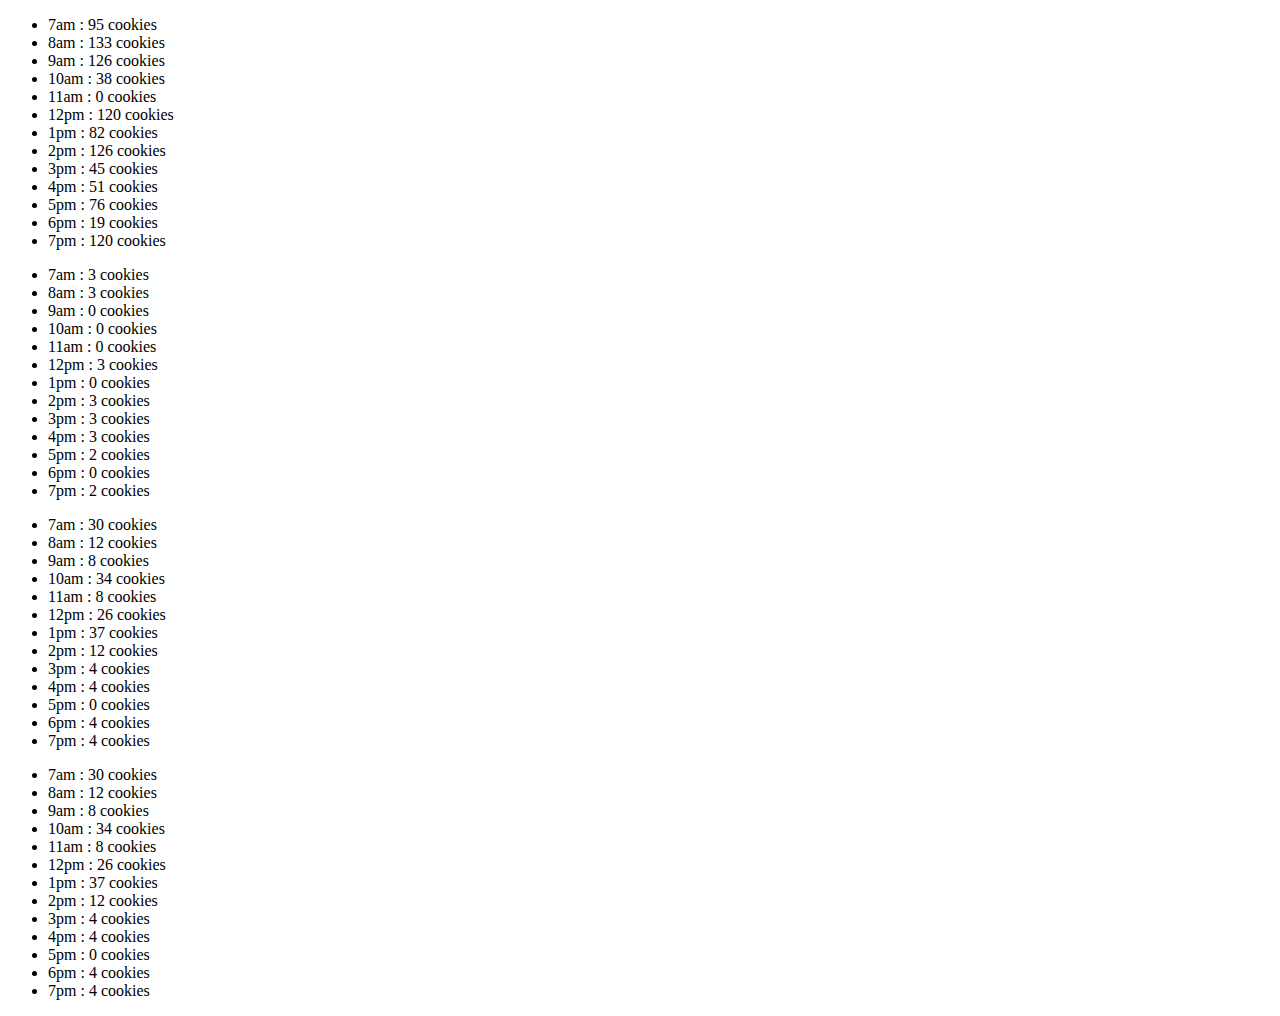
==== sale.html @ 9015b628 "lab06-Object-Paris" ====
<!DOCTYPE html>
<html lang="en">
<head>
    <meta charset="UTF-8">
    <meta http-equiv="X-UA-Compatible" content="IE=edge">
    <meta name="viewport" content="width=device-width, initial-scale=1.0">
    <title>Document</title>
</head>
<body>
    <div id="cookies-sold" ></div>
    <div id="cookies-sold-tokyo"></div>
    <div id="cookies-sold-dubai"></div>
    <div id="cookies-sold-paris"></div>
</body>
<script src="app.js"></script>
</html>
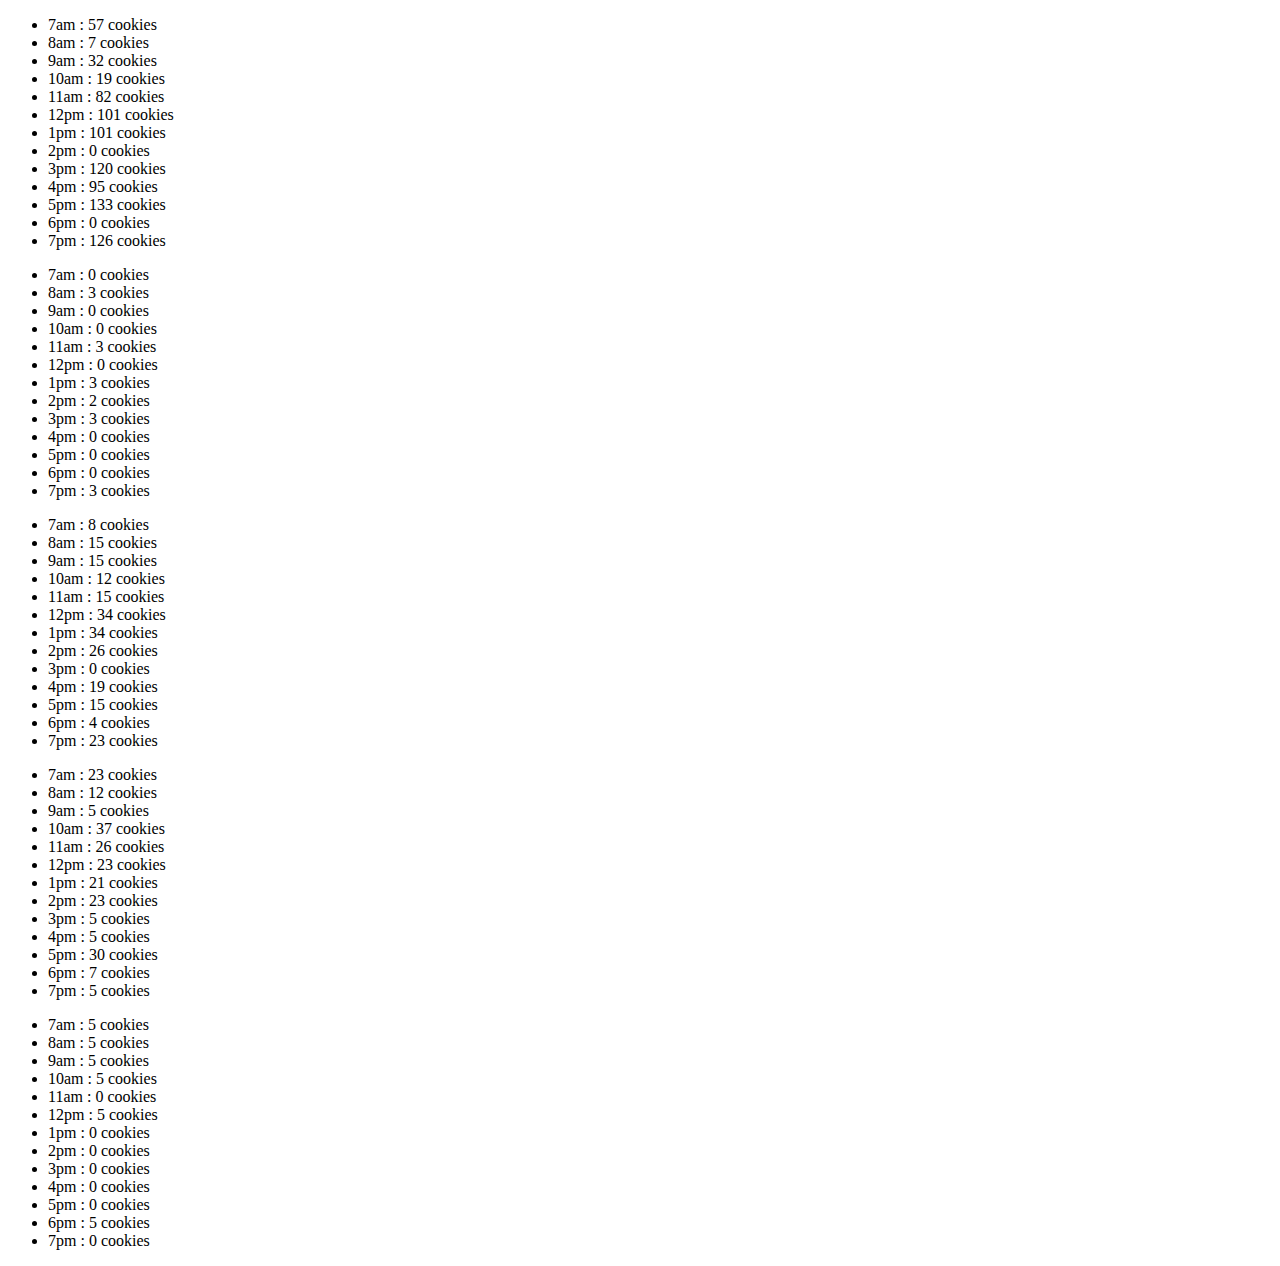
==== commit 455bf874: "lab06-Object-Lima" ====
--- a/sale.html
+++ b/sale.html
@@ -11,6 +11,7 @@
     <div id="cookies-sold-tokyo"></div>
     <div id="cookies-sold-dubai"></div>
     <div id="cookies-sold-paris"></div>
+    <div id="cookies-sold-lima"
 </body>
 <script src="app.js"></script>
 </html>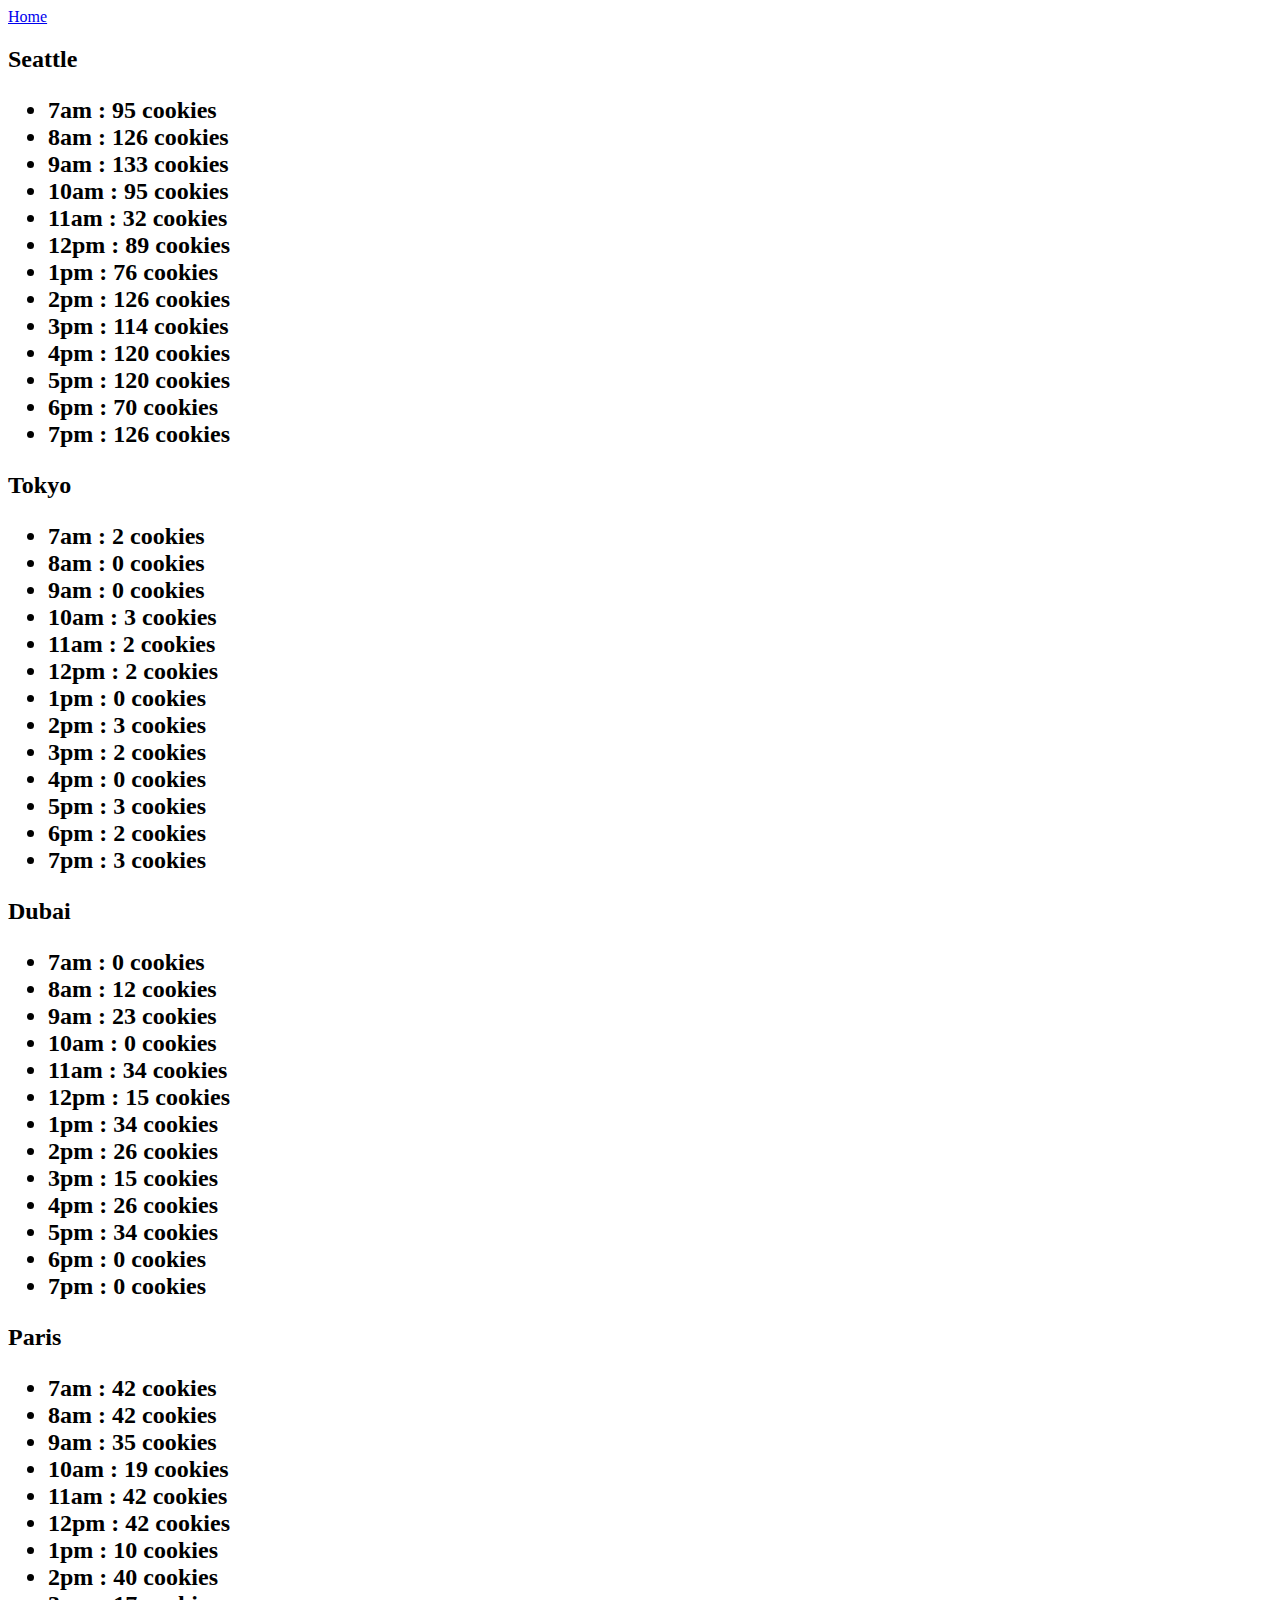
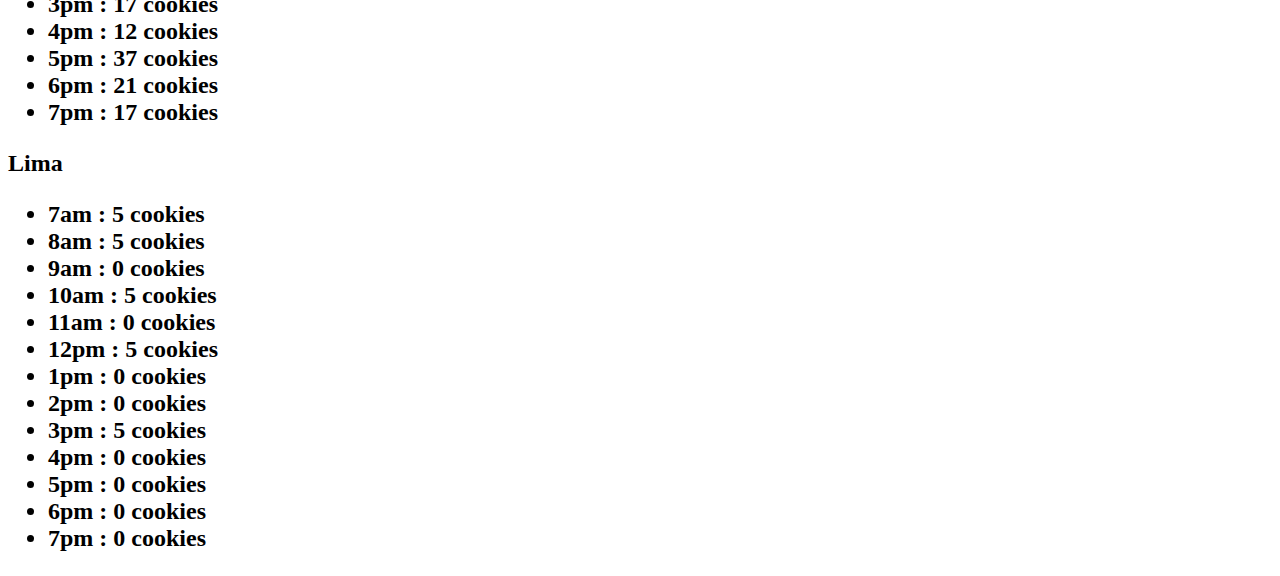
==== commit 93a6c206: "add home salmon pic and text" ====
--- a/sale.html
+++ b/sale.html
@@ -7,11 +7,33 @@
     <title>Document</title>
 </head>
 <body>
-    <div id="cookies-sold" ></div>
+    <header>
+        <a href="index.html">Home</a>
+    </header>
+    <h2>
+        Seattle
+    <div id="cookies-sold" >
+    </div>
+    </h2>
+    <h2>
+        Tokyo
     <div id="cookies-sold-tokyo"></div>
-    <div id="cookies-sold-dubai"></div>
-    <div id="cookies-sold-paris"></div>
-    <div id="cookies-sold-lima"
+    </h2>
+    <h2>
+        Dubai
+    <div id="cookies-sold-dubai">
+    </div>
+    </h2>
+    <h2>
+        Paris
+    <div id="cookies-sold-paris">
+    </div>
+    </h2>
+    <h2>
+        Lima
+    <div id="cookies-sold-lima">
+    </div>
+    </h2>
 </body>
 <script src="app.js"></script>
 </html>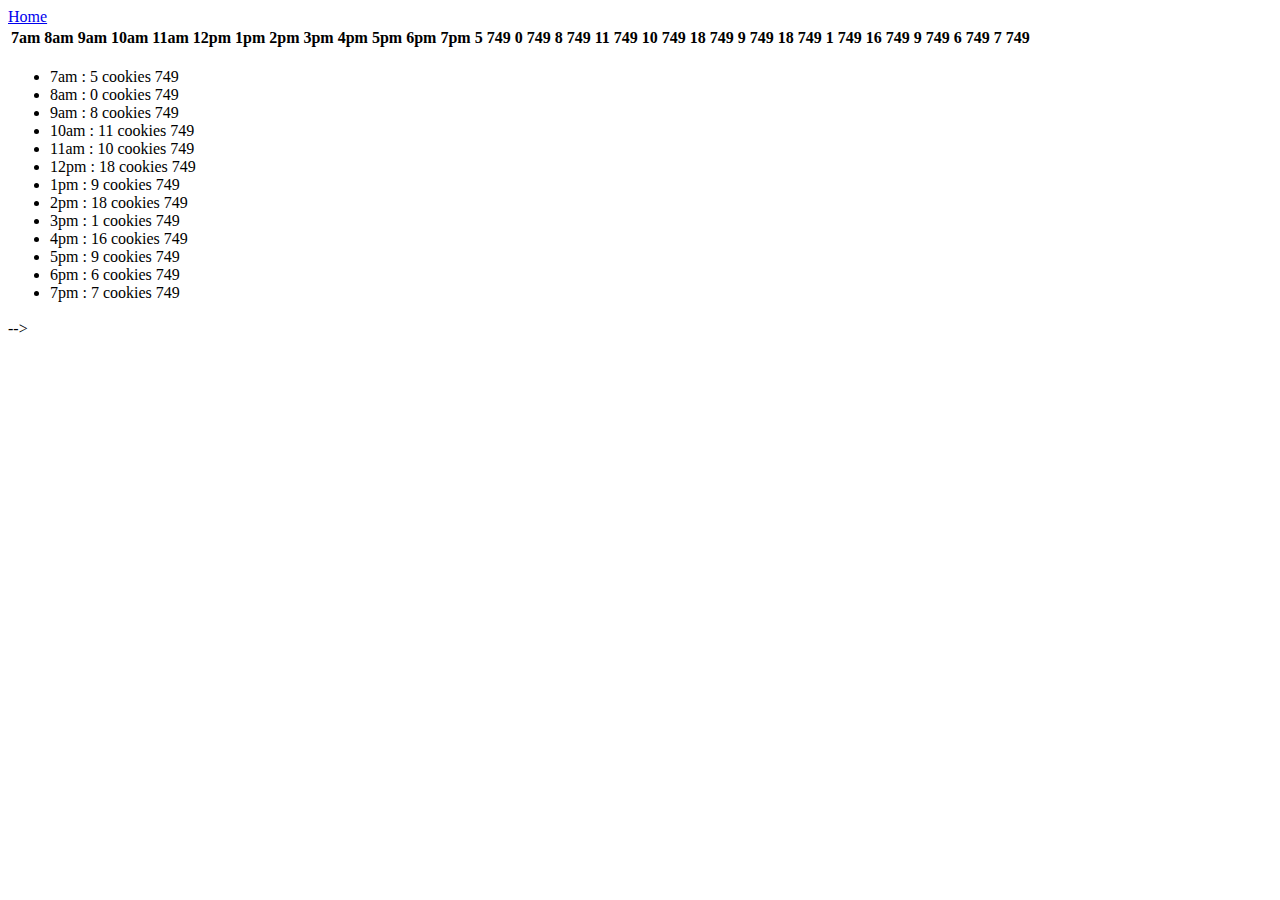
==== commit 4fb970bd: "lost" ====
--- a/sale.html
+++ b/sale.html
@@ -10,12 +10,11 @@
     <header>
         <a href="index.html">Home</a>
     </header>
-    <h2>
-        Seattle
-    <div id="cookies-sold" >
-    </div>
-    </h2>
-    <h2>
+    <table id="hour-table"></table>
+<table id="cookies-sold"></table>
+    <!-- <div id="cookies-sold" >
+    </div> -->
+    <!-- <h2>
         Tokyo
     <div id="cookies-sold-tokyo"></div>
     </h2>
@@ -34,6 +33,8 @@
     <div id="cookies-sold-lima">
     </div>
     </h2>
+    <tfoot id="total-table"></tfoot> --> -->
+</table>
 </body>
 <script src="app.js"></script>
 </html>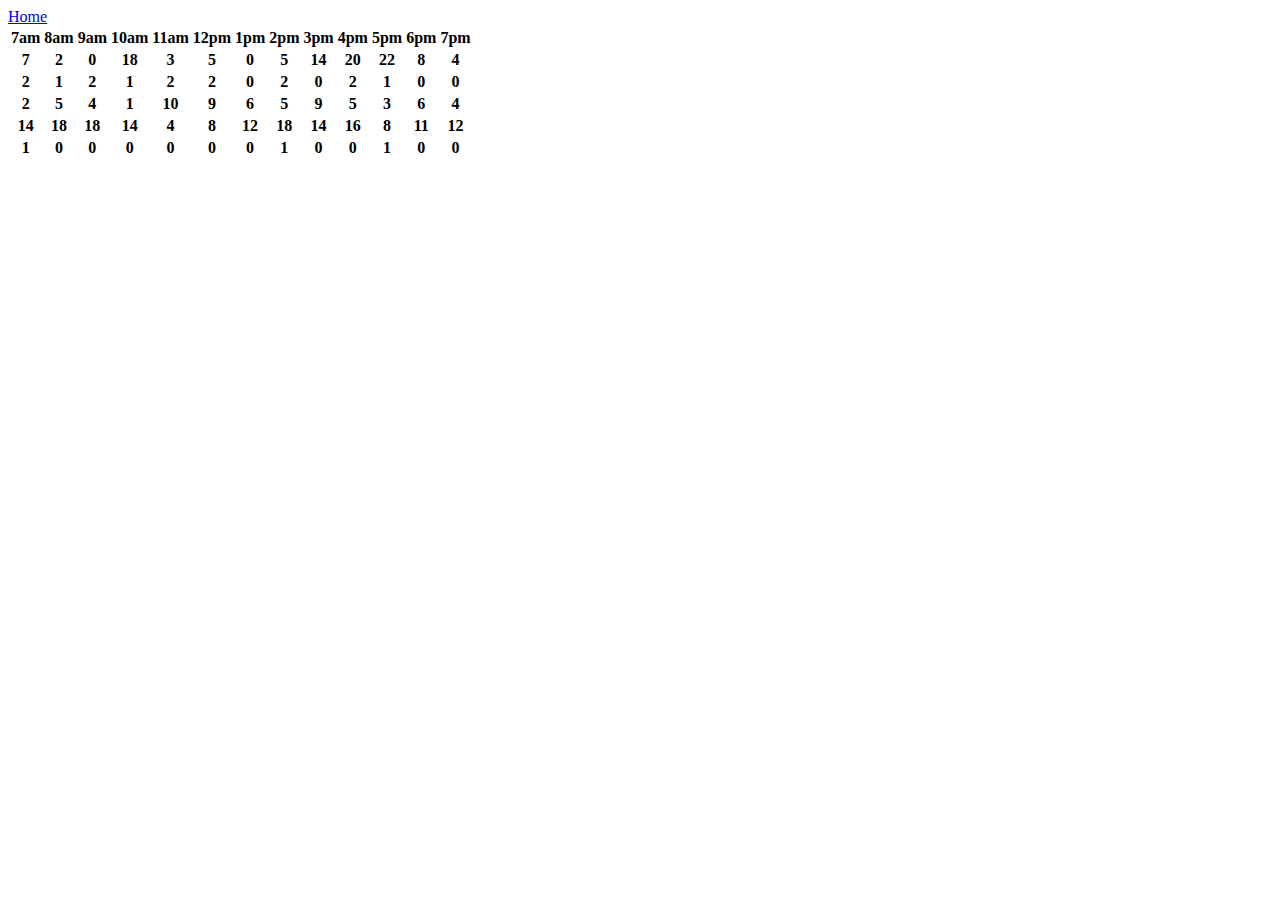
==== commit 8a93371d: "added table" ====
--- a/sale.html
+++ b/sale.html
@@ -11,29 +11,6 @@
         <a href="index.html">Home</a>
     </header>
     <table id="hour-table"></table>
-<table id="cookies-sold"></table>
-    <!-- <div id="cookies-sold" >
-    </div> -->
-    <!-- <h2>
-        Tokyo
-    <div id="cookies-sold-tokyo"></div>
-    </h2>
-    <h2>
-        Dubai
-    <div id="cookies-sold-dubai">
-    </div>
-    </h2>
-    <h2>
-        Paris
-    <div id="cookies-sold-paris">
-    </div>
-    </h2>
-    <h2>
-        Lima
-    <div id="cookies-sold-lima">
-    </div>
-    </h2>
-    <tfoot id="total-table"></tfoot> --> -->
 </table>
 </body>
 <script src="app.js"></script>
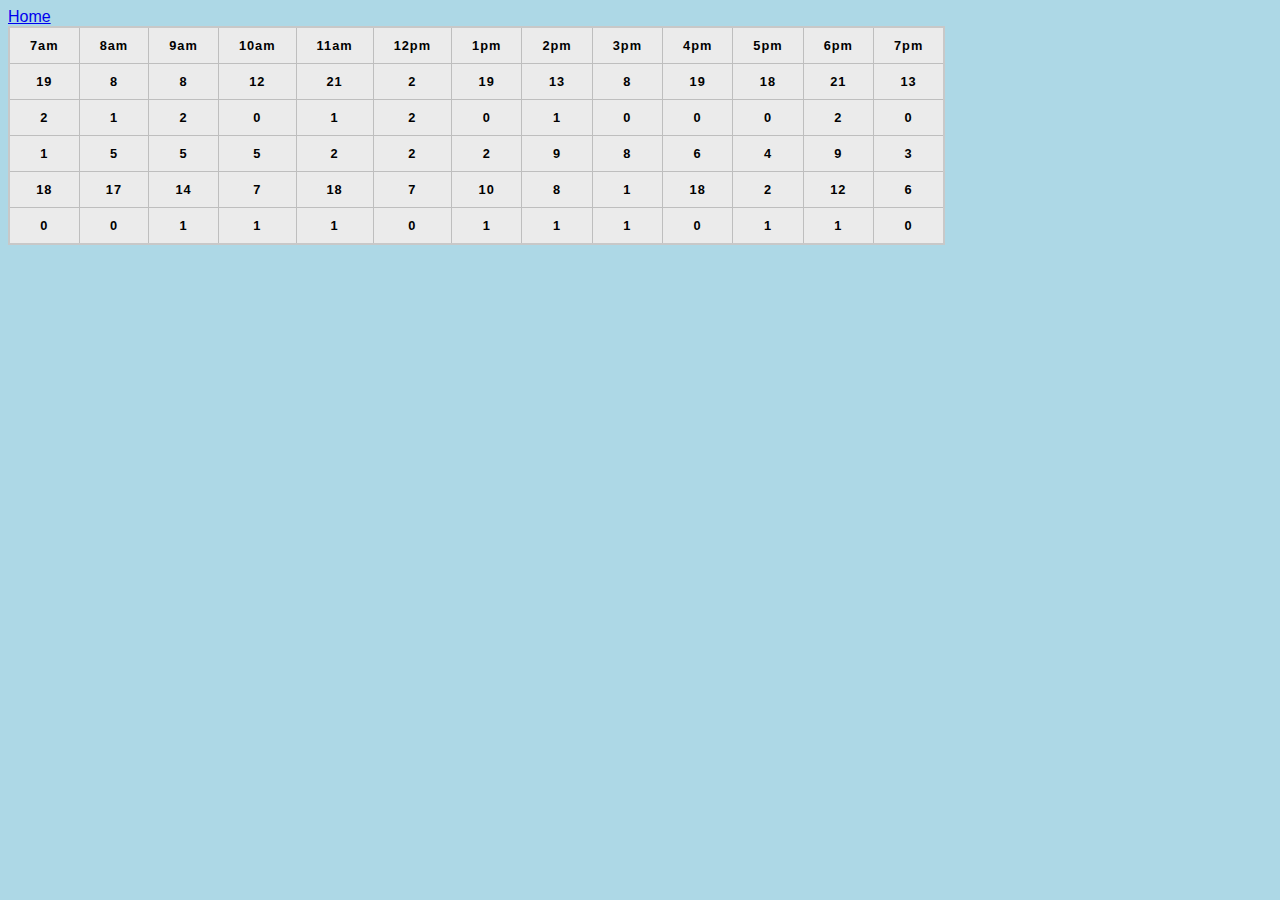
==== commit b0109d87: "code review" ====
--- a/sale.html
+++ b/sale.html
@@ -4,6 +4,7 @@
     <meta charset="UTF-8">
     <meta http-equiv="X-UA-Compatible" content="IE=edge">
     <meta name="viewport" content="width=device-width, initial-scale=1.0">
+    <link rel="stylesheet" href="style.css">
     <title>Document</title>
 </head>
 <body>
--- a/style.css
+++ b/style.css
@@ -0,0 +1,39 @@
+body{
+    background-color:lightblue
+}
+
+html {
+    font-family: sans-serif;
+  }
+  
+  table {
+    border-collapse: collapse;
+    border: 2px solid rgb(200,200,200);
+    letter-spacing: 1px;
+    font-size: 0.8rem;
+  }
+  
+  td, th {
+    border: 1px solid rgb(190,190,190);
+    padding: 10px 20px;
+  }
+  
+  th {
+    background-color: rgb(235,235,235);
+  }
+  
+  td {
+    text-align: center;
+  }
+  
+  tr:nth-child(even) td {
+    background-color: rgb(250,250,250);
+  }
+  
+  tr:nth-child(odd) td {
+    background-color: rgb(245,245,245);
+  }
+  
+  caption {
+    padding: 10px;
+  }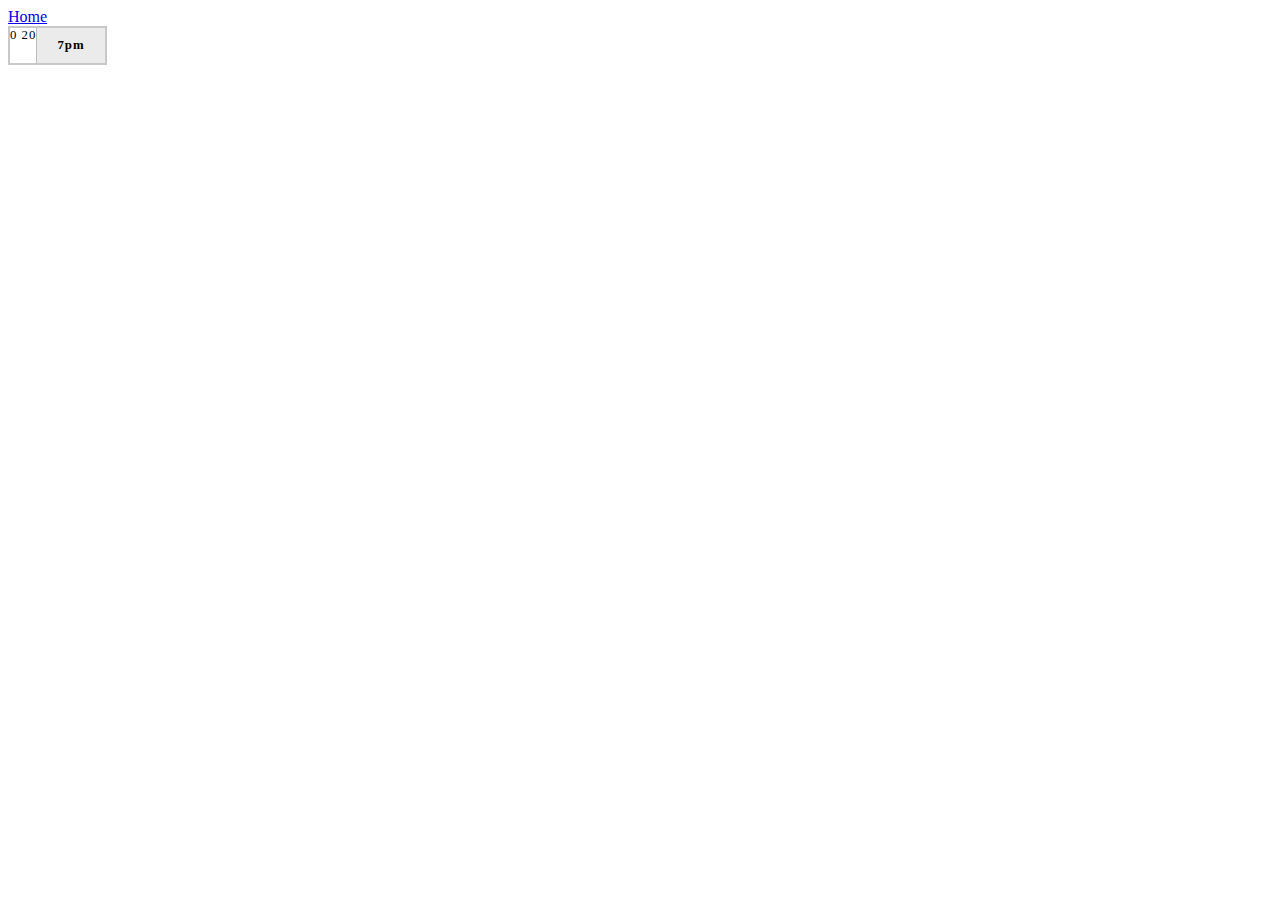
==== commit d24338c0: "wireframe done need to fix table" ====
--- a/sale.html
+++ b/sale.html
@@ -4,7 +4,7 @@
     <meta charset="UTF-8">
     <meta http-equiv="X-UA-Compatible" content="IE=edge">
     <meta name="viewport" content="width=device-width, initial-scale=1.0">
-    <link rel="stylesheet" href="style.css">
+    <link rel="stylesheet" href="style2.css">
     <title>Document</title>
 </head>
 <body>
--- a/style2.css
+++ b/style2.css
@@ -0,0 +1,37 @@
+}
+
+html {
+    font-family: sans-serif;
+  }
+  
+  table {
+    border-collapse: collapse;
+    border: 2px solid rgb(200,200,200);
+    letter-spacing: 1px;
+    font-size: 0.8rem;
+  }
+  
+  td, th {
+    border: 1px solid rgb(190,190,190);
+    padding: 10px 20px;
+  }
+  
+  th {
+    background-color: rgb(235,235,235);
+  }
+  
+  td {
+    text-align: center;
+  }
+  
+  tr:nth-child(even) td {
+    background-color: rgb(250,250,250);
+  }
+  
+  tr:nth-child(odd) td {
+    background-color: rgb(245,245,245);
+  }
+  
+  caption {
+    padding: 10px;
+  }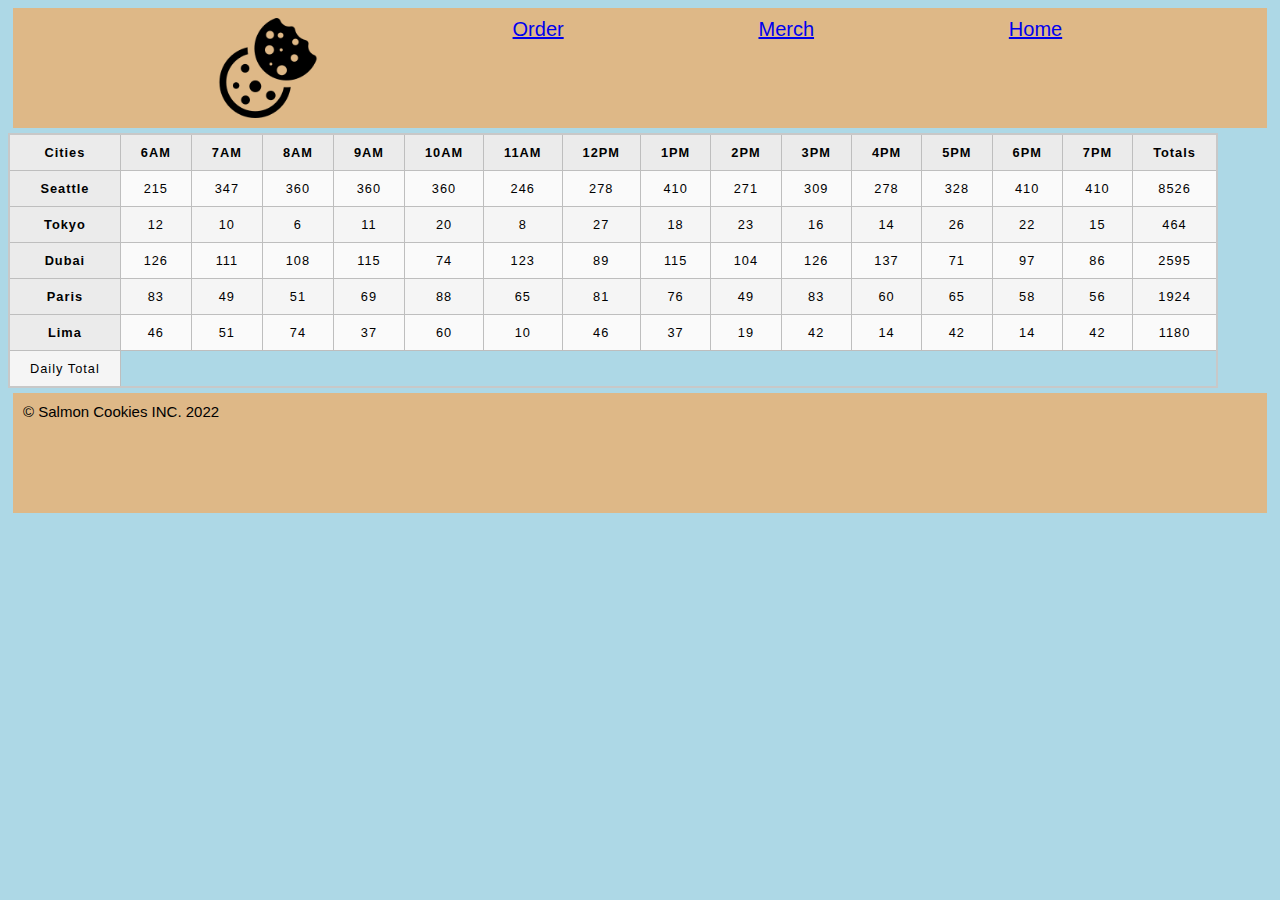
==== commit 543fb195: "finished" ====
--- a/sale.html
+++ b/sale.html
@@ -9,10 +9,16 @@
 </head>
 <body>
     <header>
+        <img src="./img/cookie.png" alt="cookie">
+        <a href="index.html">Order</a>
+        <a href="index.html">Merch</a>
         <a href="index.html">Home</a>
     </header>
     <table id="hour-table"></table>
 </table>
+<footer>
+    &copy Salmon Cookies INC. 2022
+</footer>
 </body>
 <script src="app.js"></script>
 </html>--- a/style2.css
+++ b/style2.css
@@ -1,9 +1,20 @@
-}
+
 
 html {
     font-family: sans-serif;
   }
-  
+  body{
+    background-color:lightblue;
+  }
+  header{
+    background-color: burlywood;
+    height: 100px;
+    font-size: 20px;
+    padding: 10px;
+    margin: 5px;
+    display: flex;
+  justify-content: space-evenly;
+}
   table {
     border-collapse: collapse;
     border: 2px solid rgb(200,200,200);
@@ -34,4 +45,11 @@
   
   caption {
     padding: 10px;
-  }+  }
+  footer{
+    background-color: burlywood;
+    height: 100px;
+    font-size: 15px;
+    padding: 10px;
+    margin: 5px;
+}